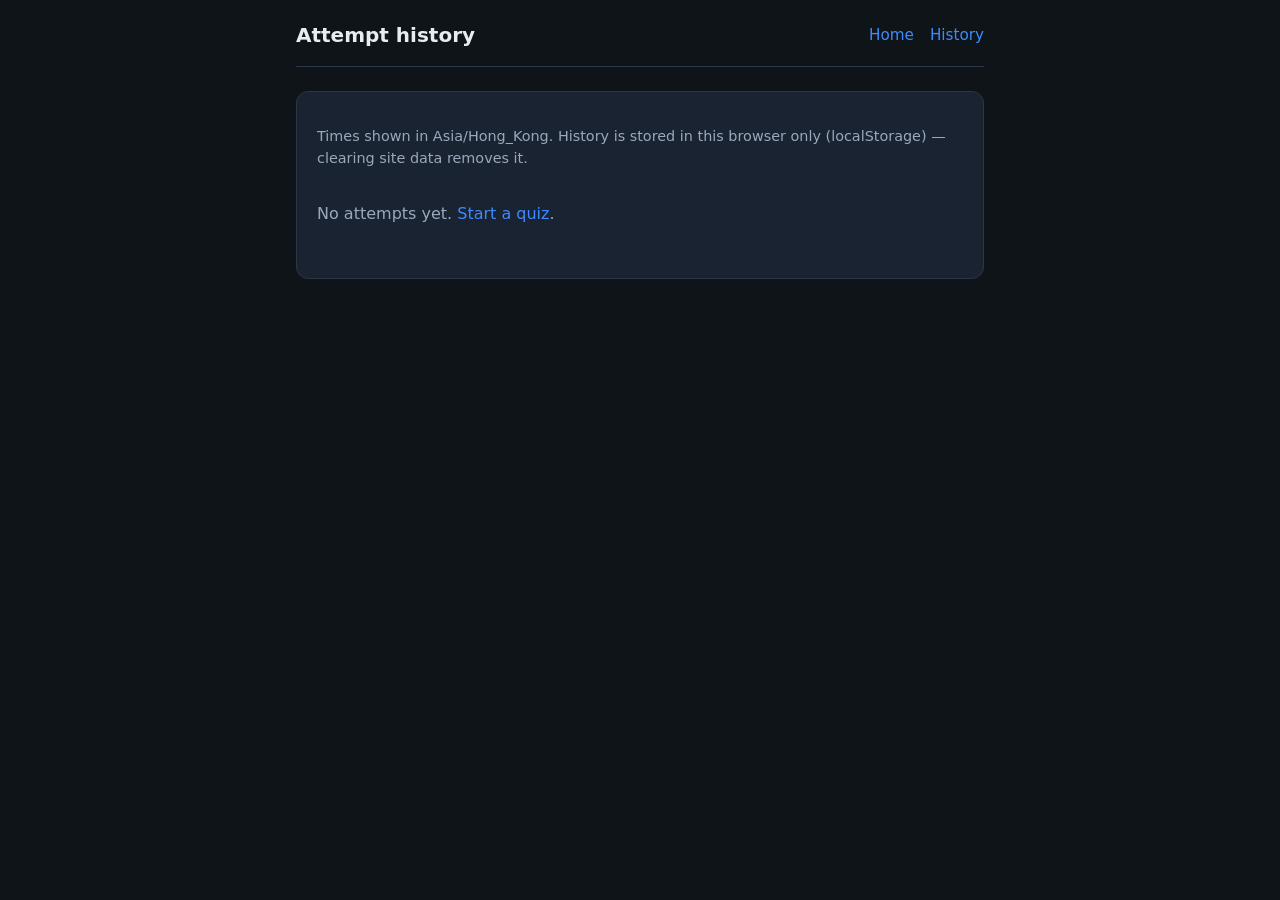
==== history.html @ 9cde0fba "Initial static MANZCVS MCQ quiz for GitHub Pages Client-side Fisher–Yates shuffle, local grading, an" ====
<!DOCTYPE html>
<html lang="en">
<head>
  <meta charset="utf-8" />
  <meta name="viewport" content="width=device-width, initial-scale=1" />
  <title>History · MANZCVS Quiz</title>
  <link rel="stylesheet" href="styles.css" />
</head>
<body>
  <div class="wrap">
    <header>
      <h1>Attempt history</h1>
      <nav>
        <a href="index.html">Home</a>
        <a href="history.html">History</a>
      </nav>
    </header>
    <div class="card">
      <p class="muted">Times shown in Asia/Hong_Kong. History is stored in this browser only (localStorage) — clearing site data removes it.</p>
      <div id="hist"><p class="empty">Loading…</p></div>
    </div>
  </div>
  <script src="app.js"></script>
  <script>
    function load() {
      const attempts = ManzQuiz.loadAttempts()
        .slice()
        .sort((a, b) => String(b.finishedAtHKT || '').localeCompare(String(a.finishedAtHKT || '')));
      const el = document.getElementById('hist');
      if (!attempts.length) {
        el.innerHTML = '<p class="empty">No attempts yet. <a href="index.html">Start a quiz</a>.</p>';
        return;
      }
      const rows = attempts.map(a => {
        const wrong = (a.wrongIds || []).join(', ') || '—';
        return `<tr>
          <td>${ManzQuiz.escapeHtml(a.finishedAtHKT || '')}</td>
          <td>${ManzQuiz.escapeHtml(a.week)}</td>
          <td><strong>${a.score}/${a.total}</strong></td>
          <td class="muted" style="max-width:220px;word-break:break-word">${ManzQuiz.escapeHtml(wrong)}</td>
          <td><a href="quiz.html?week=${encodeURIComponent(a.week)}">Redo</a></td>
        </tr>`;
      }).join('');
      el.innerHTML = `<table class="hist">
        <thead><tr><th>Date (HKT)</th><th>Week</th><th>Score</th><th>Wrong IDs</th><th></th></tr></thead>
        <tbody>${rows}</tbody>
      </table>`;
    }
    try {
      load();
    } catch (err) {
      document.getElementById('hist').innerHTML = `<p class="empty">Failed: ${ManzQuiz.escapeHtml(String(err))}</p>`;
    }
  </script>
</body>
</html>
---- styles.css ----
:root {
  --bg: #0f1419;
  --card: #1a2332;
  --text: #e7ecf3;
  --muted: #9aa8bc;
  --accent: #3d8bfd;
  --accent-hover: #5a9fff;
  --ok: #2ecc71;
  --bad: #e74c3c;
  --border: #2a3648;
  --radius: 12px;
  font-family: "Segoe UI", system-ui, -apple-system, sans-serif;
}
* { box-sizing: border-box; }
body {
  margin: 0;
  min-height: 100vh;
  background: var(--bg);
  color: var(--text);
  line-height: 1.5;
}
a { color: var(--accent); text-decoration: none; }
a:hover { text-decoration: underline; }
.wrap {
  max-width: 720px;
  margin: 0 auto;
  padding: 1.25rem 1rem 3rem;
}
header {
  display: flex;
  flex-wrap: wrap;
  align-items: center;
  justify-content: space-between;
  gap: 0.75rem;
  margin-bottom: 1.5rem;
  padding-bottom: 1rem;
  border-bottom: 1px solid var(--border);
}
header h1 {
  margin: 0;
  font-size: 1.25rem;
  font-weight: 650;
}
nav { display: flex; gap: 1rem; font-size: 0.95rem; }
.card {
  background: var(--card);
  border: 1px solid var(--border);
  border-radius: var(--radius);
  padding: 1.25rem;
  margin-bottom: 1rem;
}
.card h2 { margin: 0 0 0.5rem; font-size: 1.1rem; }
.muted { color: var(--muted); font-size: 0.9rem; }
.week-grid {
  display: grid;
  gap: 0.75rem;
}
@media (min-width: 540px) {
  .week-grid { grid-template-columns: repeat(3, 1fr); }
}
.week-btn {
  display: block;
  width: 100%;
  text-align: left;
  background: #121a26;
  border: 1px solid var(--border);
  border-radius: var(--radius);
  color: var(--text);
  padding: 1rem;
  cursor: pointer;
  font: inherit;
  transition: border-color 0.15s, background 0.15s;
}
.week-btn:hover, .week-btn:focus {
  border-color: var(--accent);
  background: #152033;
  outline: none;
}
.week-btn strong { display: block; font-size: 1.15rem; margin-bottom: 0.25rem; }
.btn {
  display: inline-block;
  background: var(--accent);
  color: #fff;
  border: none;
  border-radius: 8px;
  padding: 0.65rem 1.1rem;
  font: inherit;
  font-weight: 600;
  cursor: pointer;
}
.btn:hover { background: var(--accent-hover); }
.btn:disabled { opacity: 0.5; cursor: not-allowed; }
.btn.secondary {
  background: transparent;
  border: 1px solid var(--border);
  color: var(--text);
}
.btn.secondary:hover { border-color: var(--accent); }
.progress {
  display: flex;
  justify-content: space-between;
  align-items: center;
  margin-bottom: 0.75rem;
  font-size: 0.9rem;
  color: var(--muted);
}
.bar {
  height: 6px;
  background: #121a26;
  border-radius: 99px;
  overflow: hidden;
  margin-bottom: 1rem;
}
.bar > span {
  display: block;
  height: 100%;
  background: var(--accent);
  width: 0%;
  transition: width 0.2s ease;
}
.stem {
  font-size: 1.05rem;
  margin: 0 0 1rem;
  font-weight: 500;
}
.qid { font-size: 0.8rem; color: var(--muted); margin-bottom: 0.5rem; }
.options { display: grid; gap: 0.5rem; }
.opt {
  display: flex;
  gap: 0.75rem;
  align-items: flex-start;
  width: 100%;
  text-align: left;
  background: #121a26;
  border: 1px solid var(--border);
  border-radius: 10px;
  color: var(--text);
  padding: 0.85rem 1rem;
  font: inherit;
  cursor: pointer;
}
.opt:hover:not(:disabled) { border-color: var(--accent); }
.opt:disabled { cursor: default; opacity: 0.95; }
.opt .letter {
  flex: 0 0 1.6rem;
  font-weight: 700;
  color: var(--accent);
}
.opt.correct { border-color: var(--ok); background: rgba(46, 204, 113, 0.12); }
.opt.wrong { border-color: var(--bad); background: rgba(231, 76, 60, 0.12); }
.feedback {
  margin-top: 1rem;
  padding: 0.9rem 1rem;
  border-radius: 10px;
  border: 1px solid var(--border);
}
.feedback.ok { border-color: var(--ok); background: rgba(46, 204, 113, 0.1); }
.feedback.bad { border-color: var(--bad); background: rgba(231, 76, 60, 0.1); }
.feedback h3 { margin: 0 0 0.35rem; font-size: 1rem; }
.actions { margin-top: 1rem; display: flex; gap: 0.75rem; flex-wrap: wrap; }
.score-big {
  font-size: 2.5rem;
  font-weight: 700;
  margin: 0.5rem 0;
}
.wrong-list {
  margin: 0.5rem 0 0;
  padding-left: 1.2rem;
  color: var(--muted);
}
table.hist {
  width: 100%;
  border-collapse: collapse;
  font-size: 0.92rem;
}
table.hist th, table.hist td {
  text-align: left;
  padding: 0.65rem 0.4rem;
  border-bottom: 1px solid var(--border);
}
table.hist th { color: var(--muted); font-weight: 600; }
.empty { color: var(--muted); padding: 1rem 0; }
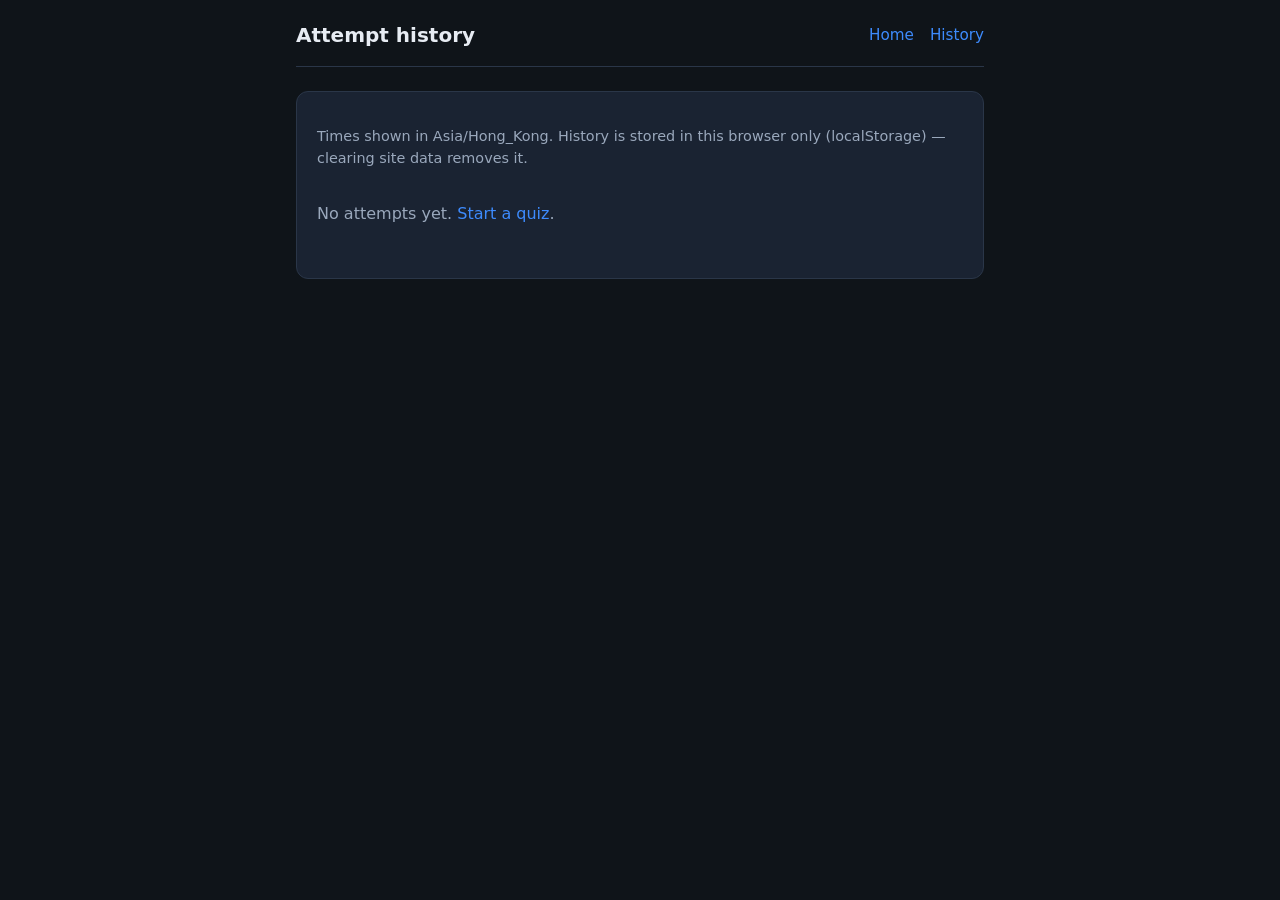
==== commit ef29c387: "Fix undefined quiz titles (cache-bust app.js) Harden week title lookup and bump script query so brow" ====
--- a/history.html
+++ b/history.html
@@ -20,7 +20,7 @@
       <div id="hist"><p class="empty">Loading…</p></div>
     </div>
   </div>
-  <script src="app.js"></script>
+  <script src="app.js?v=20261021a"></script>
   <script>
     function load() {
       const attempts = ManzQuiz.loadAttempts()
@@ -35,7 +35,7 @@
         const wrong = (a.wrongIds || []).join(', ') || '—';
         return `<tr>
           <td>${ManzQuiz.escapeHtml(a.finishedAtHKT || '')}</td>
-          <td>${ManzQuiz.escapeHtml(a.week)}</td>
+          <td>${ManzQuiz.escapeHtml(ManzQuiz.weekLabel(a.week))}</td>
           <td><strong>${a.score}/${a.total}</strong></td>
           <td class="muted" style="max-width:220px;word-break:break-word">${ManzQuiz.escapeHtml(wrong)}</td>
           <td><a href="quiz.html?week=${encodeURIComponent(a.week)}">Redo</a></td>
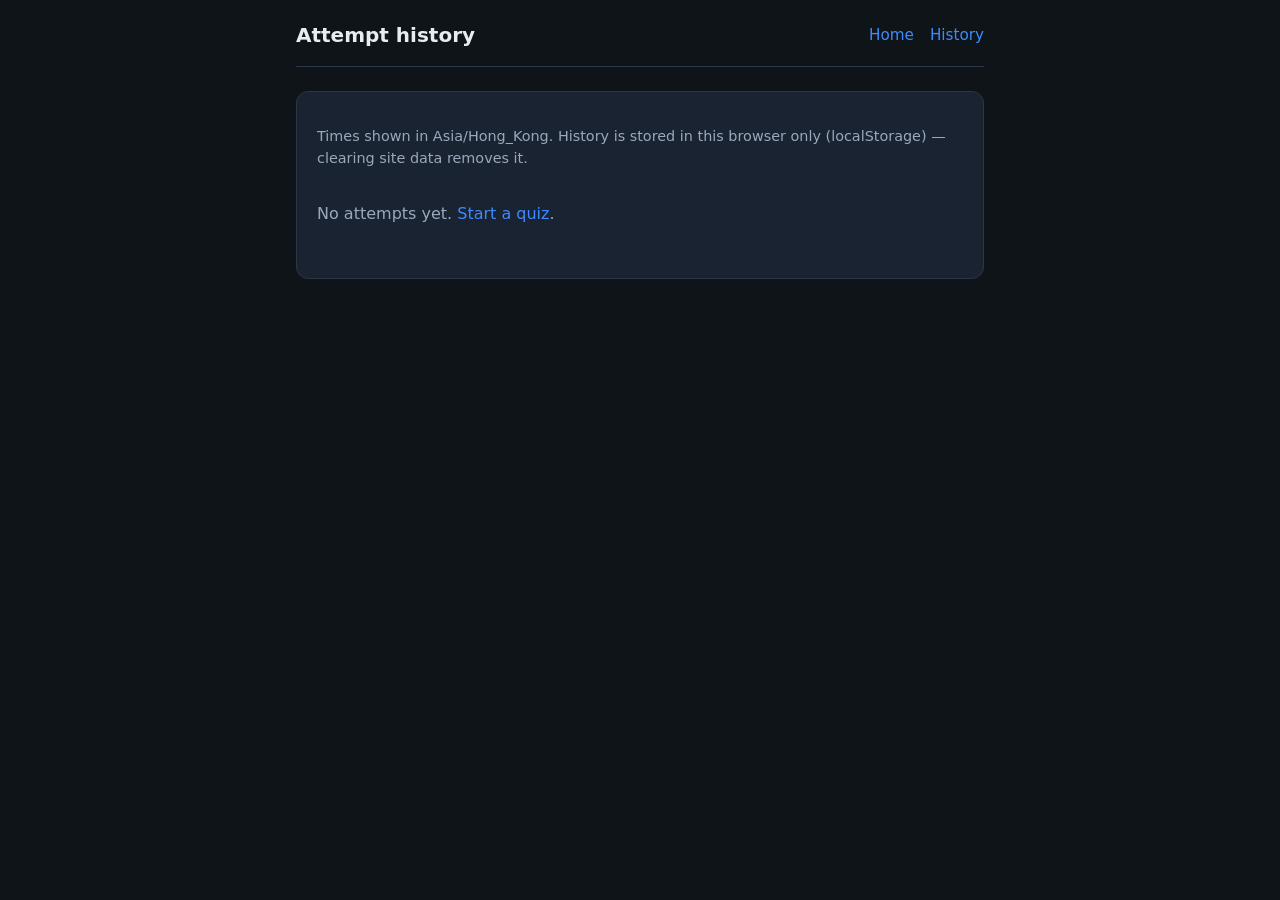
==== commit 5de05339: "Add W04 Block 1 REVIEW quiz (30 MCQs) + topic title" ====
--- a/history.html
+++ b/history.html
@@ -20,7 +20,7 @@
       <div id="hist"><p class="empty">Loading…</p></div>
     </div>
   </div>
-  <script src="app.js?v=20261021a"></script>
+  <script src="app.js?v=20261025a"></script>
   <script>
     function load() {
       const attempts = ManzQuiz.loadAttempts()
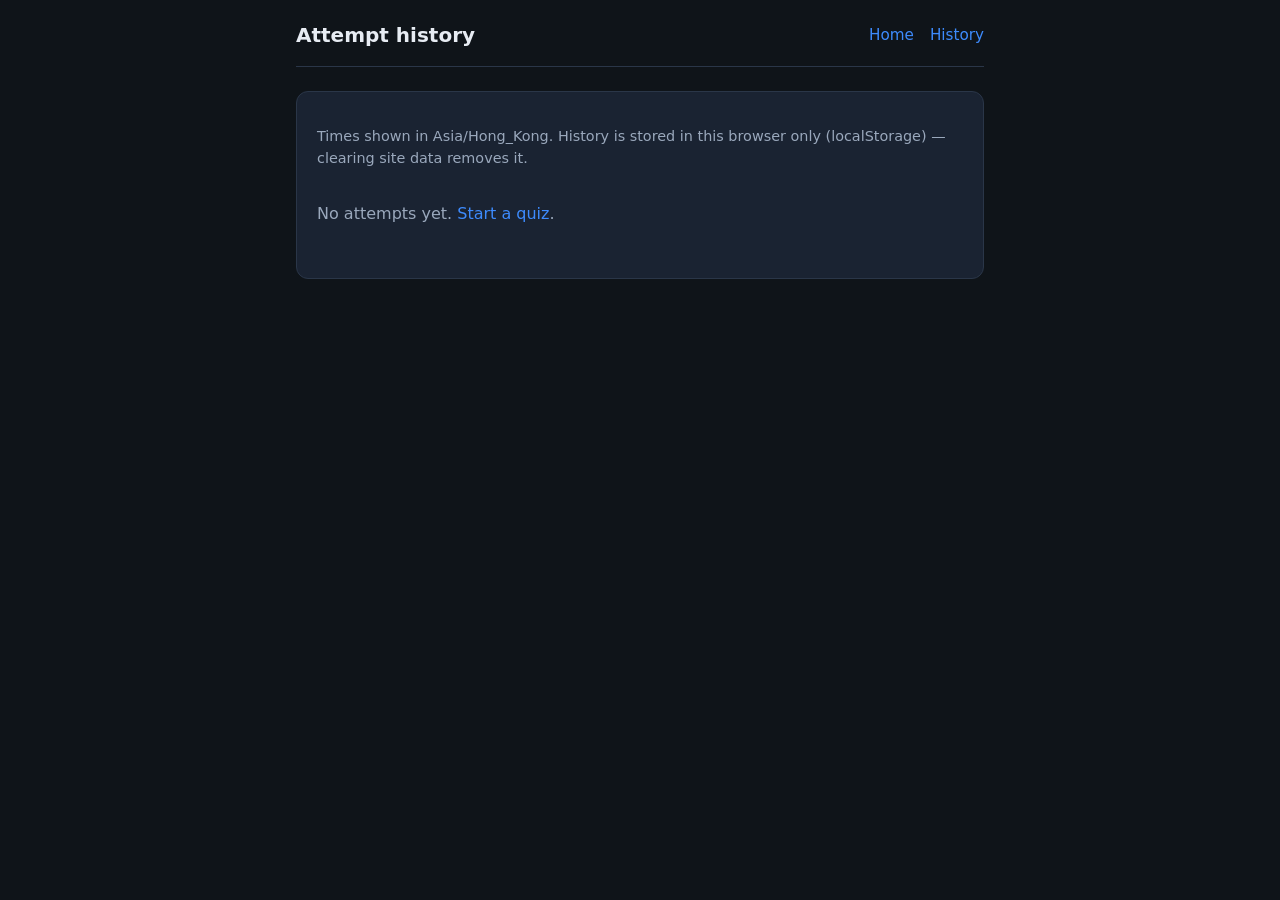
==== commit 5055b6e1: "Add W05 Renal & urinary quiz (30 MCQs) + topic title" ====
--- a/history.html
+++ b/history.html
@@ -20,7 +20,7 @@
       <div id="hist"><p class="empty">Loading…</p></div>
     </div>
   </div>
-  <script src="app.js?v=20261025a"></script>
+  <script src="app.js?v=20261101a"></script>
   <script>
     function load() {
       const attempts = ManzQuiz.loadAttempts()
